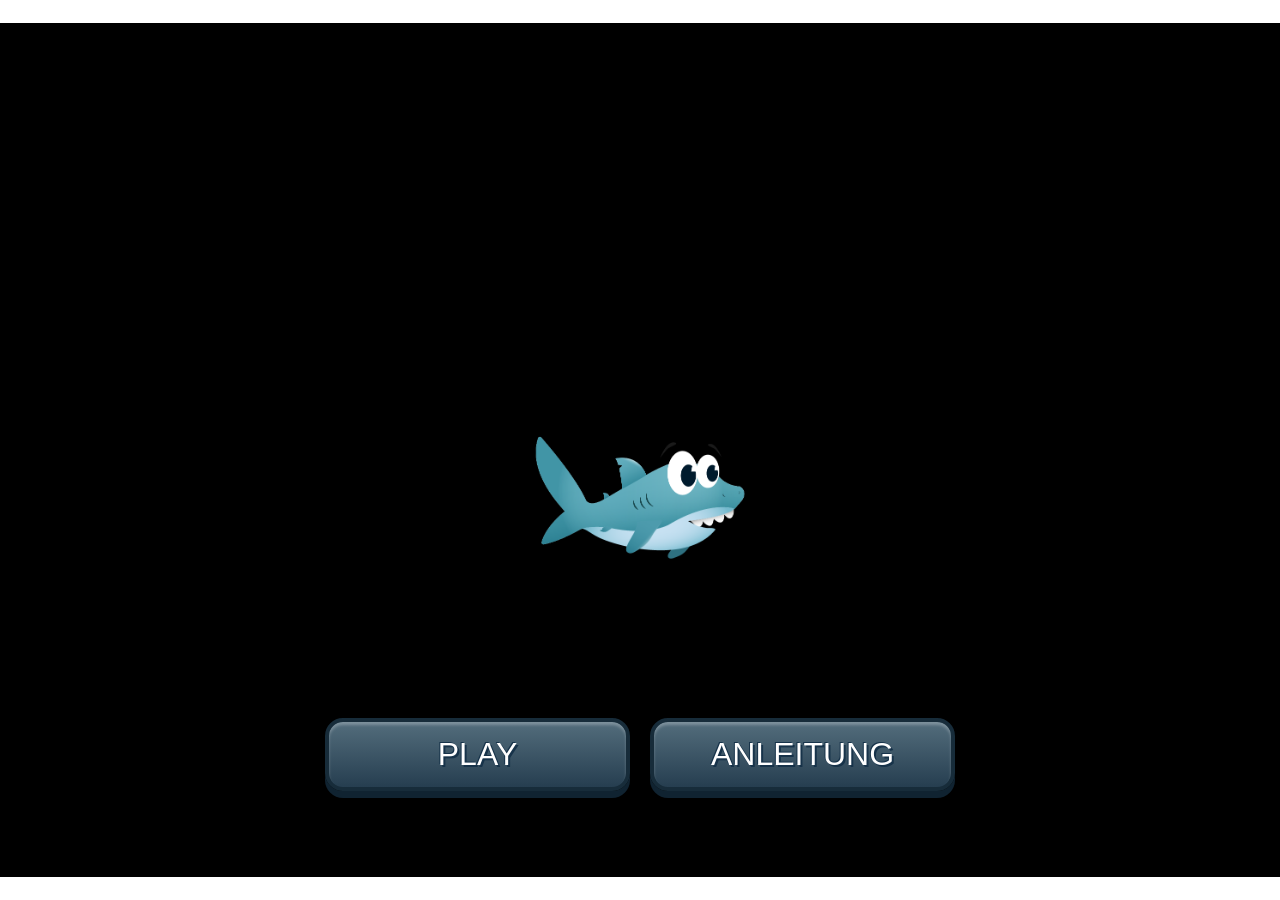
==== index.html @ 7dd6e6d8 "add mobile control buttons" ====
<!doctype html>
<html lang="en">
  <head>
    <meta charset="UTF-8" />
    <meta name="viewport" content="width=device-width, initial-scale=1.0" />
    <title>Sharkie</title>
    <link rel="icon" href="img/6.Favicon/sharkie.png" type="image/png" />
    <link rel="stylesheet" href="assets/fonts/fonts.css" />
    <link rel="stylesheet" href="style.css" />
    <script src="models/drawable-object.class.js"></script>
    <script src="models/moveable-object.class.js"></script>
    <script src="models/collectable.class.js"></script>
    <script src="models/coin.class.js"></script>
    <script src="models/poison.class.js"></script>
    <script src="models/status-bar.class.js"></script>
    <script src="models/character.class.js"></script>
    <script src="models/bar-coin.class.js"></script>
    <script src="models/bar-health.class.js"></script>
    <script src="models/bar-poison.class.js"></script>
    <script src="models/backgorund-object.class.js"></script>
    <script src="models/keyboard.class.js"></script>
    <script src="models/level.class.js"></script>
    <script src="models/throwable-object.class.js"></script>
    <script src="models/puffer-fish.class.js"></script>
    <script src="models/jelly-fish.class.js"></script>
    <script src="models/endboss.class.js"></script>
    <script src="models/bar-boss-health.class.js"></script>
    <script src="levels/level1.js"></script>
    <script src="models/world.class.js"></script>
    <script src="js/game.js"></script>
  </head>
  <body onload="init()">
    <div class="game-container">
      <div id="startScreen" class="start-screen">
        <img
          class="start-sharkie"
          src="img/1.Sharkie/1.IDLE/1.png"
          alt="sharkie"
        />
        <div class="start-buttons">
          <button class="menu-button" onclick="startGame()">PLAY</button>
          <button class="menu-button" onclick="showInstructions()">
            ANLEITUNG
          </button>
        </div>

        <div id="instructions" class="instructions d-none">
          <h2 class="instructions-title">SPIELANLEITUNG</h2>

          <div class="instruction-box controls-box">
            <h3>STEUERUNG</h3>
            <p>WASD / Pfeiltasten → Schwimmen</p>
            <p>E → Final Slap</p>
            <p>F → Blasenangriff</p>
          </div>

          <div class="instruction-box enemies-box">
            <h3>GEGNER</h3>
            <p>
              <img
                class="instruction-icon"
                src="img/2.Enemy/1.Puffer fish (3 color options)/1.Swim/1.swim1.png"
                alt="Kugelfisch"
              />Kugelfisch → Final Slap
            </p>
            <p>
              <img
                class="instruction-icon"
                src="img/2.Enemy/2 Jelly fish/Regular damage/Lila 1.png"
                alt="Qualle"
              />Qualle → Blasenangriff
            </p>
            <p>
              <img
                class="instruction-icon"
                src="img//2.Enemy/3 Final Enemy/2.floating/10.png"
                alt="Endboss"
              />
              Endboss → Blasenangriff
            </p>
          </div>

          <div class="instruction-box collect-box">
            <h3>SAMMELN</h3>
            <p>
              <img
                class="instruction-icon"
                src="img//4. Marcadores/1. Coins/1.png"
                alt="Münze"
              />
              Münzen einsammeln
            </p>
            <p>
              <img
                class="instruction-icon"
                src="img//4. Marcadores/Posión/Animada/1.png"
                alt="Giftflasche"
              />
              Gift für den Blasenangriff sammeln
            </p>
          </div>

          <button class="menu-button back-button" onclick="hideInstructions()">
            ZURÜCK
          </button>
        </div>
      </div>
      <div id="gameOverScreen" class="game-over-screen d-none">
        <h2 id="gameOverTitle">GAME OVER</h2>

        <div class="game-over-buttons">
          <button class="menu-button" onclick="restartGame()">NOCHMAL</button>
          <button class="menu-button" onclick="backToMenu()">MENÜ</button>
        </div>
      </div>

      <canvas id="canvas" width="720" height="480"></canvas>

      <div id="mobileControls" class="mobile-controls d-none">
        <div class="movement-controls">
          <button
            class="control-button up"
            onpointerdown="keyboard.UP = true"
            onpointerup="keyboard.UP = false"
            onpointerleave="keyboard.UP = false"
          >
            ▲
          </button>

          <button
            class="control-button left"
            onpointerdown="keyboard.LEFT = true"
            onpointerup="keyboard.LEFT = false"
            onpointerleave="keyboard.LEFT = false"
          >
            ◀
          </button>

          <button
            class="control-button down"
            onpointerdown="keyboard.DOWN = true"
            onpointerup="keyboard.DOWN = false"
            onpointerleave="keyboard.DOWN = false"
          >
            ▼
          </button>

          <button
            class="control-button right"
            onpointerdown="keyboard.RIGHT = true"
            onpointerup="keyboard.RIGHT = false"
            onpointerleave="keyboard.RIGHT = false"
          >
            ▶
          </button>
        </div>

        <div class="attack-controls">
          <button
            class="control-button attack-button"
            onpointerdown="keyboard.E = true"
            onpointerup="keyboard.E = false"
            onpointerleave="keyboard.E = false"
          >
            👊 
          </button>

          <button
            class="control-button attack-button"
            onpointerdown="keyboard.F = true"
            onpointerup="keyboard.F = false"
            onpointerleave="keyboard.F = false"
          >
            🫧
          </button>
        </div>
      </div>
    </div>
  </body>
</html>
---- assets/fonts/fonts.css ----
@font-face {
    font-family: 'Luckiest Guy';
    src: url('LuckiestGuy-Regular.ttf') format('truetype');
}
---- style.css ----
* {
  box-sizing: border-box;
}

html,
body {
  margin: 0;
  width: 100%;
  height: 100%;
  overflow: hidden;
}

body {
  display: flex;
  align-items: center;
  justify-content: center;

  font-family: "LuckiestGuy", sans-serif;

  background-image: url("./img/background/underwater-background.png");
  background-size: cover;
  background-position: center;
  background-repeat: no-repeat;
}

.game-container {
  width: min(100%, calc(100dvh * 1.5), 1440px);
  aspect-ratio: 3 / 2;

  position: relative;
  flex-shrink: 0;
}

canvas {
  width: 100%;
  height: 100%;
  display: block;
  background-color: black;
}

.start-screen {
  position: absolute;
  inset: 0;

  z-index: 10;

  background-image: url("./img/background/start-screen.png");
  background-size: 100% 100%;
  background-position: center;
  background-repeat: no-repeat;
}

.start-sharkie {
  position: absolute;

  top: 50%;
  left: 50%;

  transform: translate(-50%, -50%);

  width: 30%;
  max-width: 350px;
  height: auto;

  object-fit: contain;
}

.start-buttons {
  position: absolute;
  bottom: 10%;
  left: 50%;
  transform: translateX(-50%);

  display: flex;
  gap: 20px;

  z-index: 20;
}

.menu-button {
  font-family: "LuckiestGuy", sans-serif;
  font-size: clamp(18px, 2.5vw, 36px);
  color: white;

  padding: 14px 45px;
  width: clamp(220px, 35vw, 305px);

  background: linear-gradient(to bottom, #536d7c, #263e50);

  border: 4px solid #172c3a;
  border-radius: 18px;

  box-shadow:
    0 7px 0 #102331,
    0 10px 15px rgba(0, 0, 0, 0.4),
    inset 0 3px 3px rgba(255, 255, 255, 0.25);

  text-shadow:
    2px 2px 0 #17334a,
    -1px -1px 0 #17334a;

  cursor: pointer;

  transition:
    transform 0.15s ease,
    filter 0.15s ease;
}

.menu-button:hover {
  transform: scale(1.05);
  filter: brightness(1.15);
}

.menu-button:active {
  transform: translateY(5px);

  box-shadow:
    0 2px 0 #102331,
    0 5px 8px rgba(0, 0, 0, 0.4);
}

.d-none {
  display: none !important;
}

.instructions {
  position: absolute;
  inset: 0;

  width: 100%;
  height: 100%;
  box-sizing: border-box;

  background: rgba(5, 40, 65, 0.96);

  color: white;

  z-index: 30;
}

.instruction-box {
  position: absolute;
  width: clamp(220px, 35vw, 350px);
  height: clamp(118px, 12vw, 180px);

  padding: 15px 25px;

  text-align: center;

  background: rgba(0, 0, 0, 0.25);

  border-radius: 20px;
}

.instructions-title {
  position: absolute;
  top: 5%;
  left: 50%;
  transform: translateX(-50%);
  margin: 0;
  font-size: clamp(18px, 3.5vw, 48px);
}

.instruction-box h3 {
  margin: 0 0 6px;
  font-size: clamp(12px, 2vw, 28px);
}

.instruction-box p {
  margin: 4px 0;
  font-size: clamp(9px, 1.4vw, 19px);
}

.instruction-icon {
  width: clamp(14px, 2.2vw, 30px);
  height: clamp(14px, 2.2vw, 30px);
  object-fit: contain;
  vertical-align: middle;
  margin-right: clamp(3px, 0.5vw, 8px);
}

.controls-box {
  top: 20%;
  left: 8%;
}

.enemies-box {
  top: 20%;
  right: 8%;
}

.collect-box {
  bottom: 8%;
  left: 8%;
}

.back-button {
  position: absolute;

  bottom: 8%;
  right: 8%;
}

.game-over-screen {
  position: absolute;
  inset: 0;
  z-index: 40;

  display: flex;
  flex-direction: column;
  justify-content: center;
  align-items: center;

  background: rgba(5, 40, 65, 0.95);
  color: white;
}

.game-over-screen h2 {
  margin: 0 0 40px;
  font-size: clamp(32px, 6vw, 80px);

  text-shadow:
    3px 3px 0 #17334a,
    5px 5px 8px rgba(0, 0, 0, 0.5);
}

.game-over-buttons {
  display: flex;
  gap: 20px;
}

.mobile-controls {
  display: none;
  position: absolute;
  inset: 0;
  z-index: 20;
  pointer-events: none;
}

.movement-controls {
  position: absolute;
  left: 4%;
  bottom: 5%;

  width: 150px;
  height: 110px;
}

.control-button {
  width: 50px;
  height: 50px;

  position: absolute;

  border: 2px solid white;
  border-radius: 50%;

  background: rgba(5, 40, 65, 0.65);
  color: white;

  font-family: "LuckiestGuy", sans-serif;
  font-size: 22px;

  pointer-events: auto;
  touch-action: none;
  user-select: none;
}

.up {
  top: 0;
  left: 50px;
}

.left {
  top: 30px;
  left: 0;
}

.down {
  bottom: 0;
  left: 50px;
}

.right {
  top: 30px;
  right: 0;
}

.attack-controls {
  position: absolute;
  right: 4%;
  bottom: 7%;

  display: flex;
  gap: 15px;
}

.attack-controls .control-button {
  position: relative;
}

@media (pointer: coarse) {
  .mobile-controls {
    display: block;
  }
}

@media (max-width: 950px) and (orientation: landscape) {
  .game-container {
    width: 100%;
    height: 100dvh;
    aspect-ratio: auto;
  }

  canvas {
    width: 100%;
    height: 100%;
  }
}
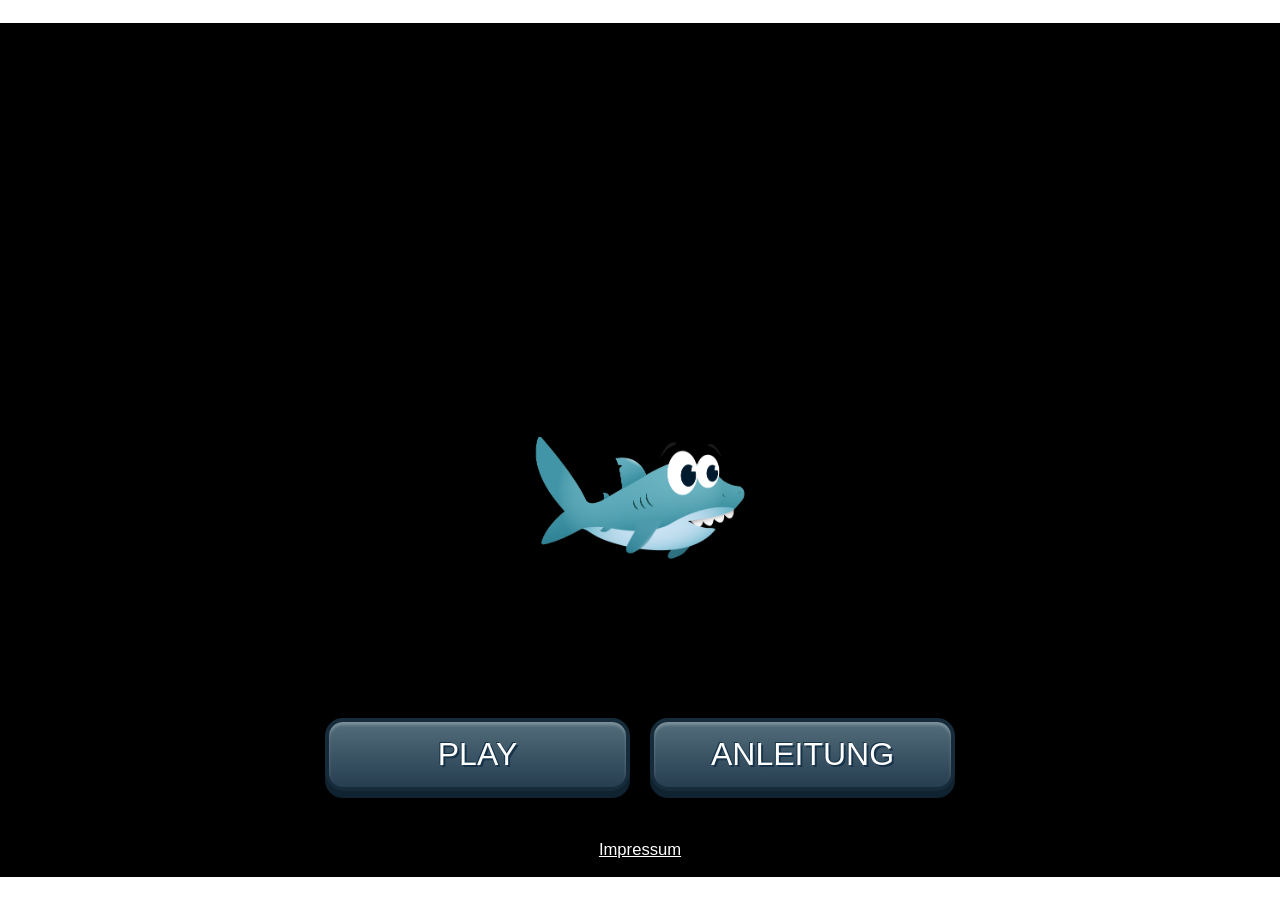
==== commit 9a0102a7: "add impressum site" ====
--- a/index.html
+++ b/index.html
@@ -1,5 +1,5 @@
 <!doctype html>
-<html lang="en">
+<html lang="de">
   <head>
     <meta charset="UTF-8" />
     <meta name="viewport" content="width=device-width, initial-scale=1.0" />
@@ -30,6 +30,12 @@
     <script src="js/game.js"></script>
   </head>
   <body onload="init()">
+    <div class="rotate-screen">
+      <div class="rotate-content">
+        <div class="rotate-icon">📱↻</div>
+        <p>Bitte drehe dein Gerät ins Querformat</p>
+      </div>
+    </div>
     <div class="game-container">
       <div id="startScreen" class="start-screen">
         <img
@@ -43,67 +49,7 @@
             ANLEITUNG
           </button>
         </div>
-
-        <div id="instructions" class="instructions d-none">
-          <h2 class="instructions-title">SPIELANLEITUNG</h2>
-
-          <div class="instruction-box controls-box">
-            <h3>STEUERUNG</h3>
-            <p>WASD / Pfeiltasten → Schwimmen</p>
-            <p>E → Final Slap</p>
-            <p>F → Blasenangriff</p>
-          </div>
-
-          <div class="instruction-box enemies-box">
-            <h3>GEGNER</h3>
-            <p>
-              <img
-                class="instruction-icon"
-                src="img/2.Enemy/1.Puffer fish (3 color options)/1.Swim/1.swim1.png"
-                alt="Kugelfisch"
-              />Kugelfisch → Final Slap
-            </p>
-            <p>
-              <img
-                class="instruction-icon"
-                src="img/2.Enemy/2 Jelly fish/Regular damage/Lila 1.png"
-                alt="Qualle"
-              />Qualle → Blasenangriff
-            </p>
-            <p>
-              <img
-                class="instruction-icon"
-                src="img//2.Enemy/3 Final Enemy/2.floating/10.png"
-                alt="Endboss"
-              />
-              Endboss → Blasenangriff
-            </p>
-          </div>
-
-          <div class="instruction-box collect-box">
-            <h3>SAMMELN</h3>
-            <p>
-              <img
-                class="instruction-icon"
-                src="img//4. Marcadores/1. Coins/1.png"
-                alt="Münze"
-              />
-              Münzen einsammeln
-            </p>
-            <p>
-              <img
-                class="instruction-icon"
-                src="img//4. Marcadores/Posión/Animada/1.png"
-                alt="Giftflasche"
-              />
-              Gift für den Blasenangriff sammeln
-            </p>
-          </div>
-
-          <button class="menu-button back-button" onclick="hideInstructions()">
-            ZURÜCK
-          </button>
-        </div>
+        <a class="legal-link" href="impressum.html">Impressum</a>
       </div>
       <div id="gameOverScreen" class="game-over-screen d-none">
         <h2 id="gameOverTitle">GAME OVER</h2>
@@ -113,13 +59,92 @@
           <button class="menu-button" onclick="backToMenu()">MENÜ</button>
         </div>
       </div>
+      <div id="instructions" class="instructions d-none">
+        <h2 class="instructions-title">SPIELANLEITUNG</h2>
+
+        <div class="instruction-box controls-box">
+          <h3>STEUERUNG</h3>
+          <p>WASD / Pfeiltasten → Schwimmen</p>
+          <p>E → Final Slap</p>
+          <p>F → Blasenangriff</p>
+        </div>
+
+        <div class="instruction-box enemies-box">
+          <h3>GEGNER</h3>
+          <p>
+            <img
+              class="instruction-icon"
+              src="img/2.Enemy/1.Puffer fish (3 color options)/1.Swim/1.swim1.png"
+              alt="Kugelfisch"
+            />Kugelfisch → Final Slap
+          </p>
+          <p>
+            <img
+              class="instruction-icon"
+              src="img/2.Enemy/2 Jelly fish/Regular damage/Lila 1.png"
+              alt="Qualle"
+            />Qualle → Blasenangriff
+          </p>
+          <p>
+            <img
+              class="instruction-icon"
+              src="img/2.Enemy/3 Final Enemy/2.floating/10.png"
+              alt="Endboss"
+            />
+            Endboss → Blasenangriff
+          </p>
+        </div>
+
+        <div class="instruction-box collect-box">
+          <h3>SAMMELN</h3>
+          <p>
+            <img
+              class="instruction-icon"
+              src="img/4. Marcadores/1. Coins/1.png"
+              alt="Münze"
+            />
+            Münzen einsammeln
+          </p>
+          <p>
+            <img
+              class="instruction-icon"
+              src="img/4. Marcadores/Posión/Animada/1.png"
+              alt="Giftflasche"
+            />
+            Gift für den Blasenangriff sammeln
+          </p>
+        </div>
+
+        <button class="menu-button back-button" onclick="hideInstructions()">
+          ZURÜCK
+        </button>
+      </div>
 
       <canvas id="canvas" width="720" height="480"></canvas>
+
+      <div id="gameMenuButtons" class="game-menu-buttons d-none">
+        <button
+          class="game-icon-button"
+          onclick="showInstructions()"
+          aria-label="Spielanleitung öffnen"
+        >
+          ?
+        </button>
+        <button
+          id="soundButton"
+          class="game-icon-button"
+          onclick="toggleSound()"
+          aria-label="Ton ein- oder ausschalten"
+        >
+          🔊
+        </button>
+      </div>
 
       <div id="mobileControls" class="mobile-controls d-none">
         <div class="movement-controls">
           <button
             class="control-button up"
+            aria-label="Nach oben schwimmen"
             onpointerdown="keyboard.UP = true"
             onpointerup="keyboard.UP = false"
             onpointerleave="keyboard.UP = false"
@@ -129,6 +154,7 @@
 
           <button
             class="control-button left"
+            aria-label="Nach links schwimmen"
             onpointerdown="keyboard.LEFT = true"
             onpointerup="keyboard.LEFT = false"
             onpointerleave="keyboard.LEFT = false"
@@ -138,6 +164,7 @@
 
           <button
             class="control-button down"
+            aria-label="Nach unten schwimmen"
             onpointerdown="keyboard.DOWN = true"
             onpointerup="keyboard.DOWN = false"
             onpointerleave="keyboard.DOWN = false"
@@ -147,6 +174,7 @@
 
           <button
             class="control-button right"
+            aria-label="Nach rechts schwimmen"
             onpointerdown="keyboard.RIGHT = true"
             onpointerup="keyboard.RIGHT = false"
             onpointerleave="keyboard.RIGHT = false"
@@ -158,15 +186,17 @@
         <div class="attack-controls">
           <button
             class="control-button attack-button"
+            aria-label="Final Slap ausführen"
             onpointerdown="keyboard.E = true"
             onpointerup="keyboard.E = false"
             onpointerleave="keyboard.E = false"
           >
-            👊 
+            👊
           </button>
 
           <button
             class="control-button attack-button"
+            aria-label="Blasenangriff ausführen"
             onpointerdown="keyboard.F = true"
             onpointerup="keyboard.F = false"
             onpointerleave="keyboard.F = false"
--- a/style.css
+++ b/style.css
@@ -78,7 +78,6 @@
 }
 
 .menu-button {
-  font-family: "LuckiestGuy", sans-serif;
   font-size: clamp(18px, 2.5vw, 36px);
   color: white;
 
@@ -132,7 +131,6 @@
   box-sizing: border-box;
 
   background: rgba(5, 40, 65, 0.96);
-
   color: white;
 
   z-index: 30;
@@ -157,6 +155,7 @@
   top: 5%;
   left: 50%;
   transform: translateX(-50%);
+
   margin: 0;
   font-size: clamp(18px, 3.5vw, 48px);
 }
@@ -174,8 +173,10 @@
 .instruction-icon {
   width: clamp(14px, 2.2vw, 30px);
   height: clamp(14px, 2.2vw, 30px);
+
   object-fit: contain;
   vertical-align: middle;
+
   margin-right: clamp(3px, 0.5vw, 8px);
 }
 
@@ -196,7 +197,6 @@
 
 .back-button {
   position: absolute;
-
   bottom: 8%;
   right: 8%;
 }
@@ -231,9 +231,11 @@
 
 .mobile-controls {
   display: none;
+
   position: absolute;
   inset: 0;
   z-index: 20;
+
   pointer-events: none;
 }
 
@@ -258,12 +260,17 @@
   background: rgba(5, 40, 65, 0.65);
   color: white;
 
-  font-family: "LuckiestGuy", sans-serif;
   font-size: 22px;
 
+  cursor: pointer;
   pointer-events: auto;
   touch-action: none;
   user-select: none;
+  -webkit-user-select: none;
+}
+
+.control-button:active {
+  transform: scale(0.92);
 }
 
 .up {
@@ -299,13 +306,160 @@
   position: relative;
 }
 
-@media (pointer: coarse) {
+.rotate-screen {
+  display: none;
+}
+
+.game-menu-buttons {
+  position: absolute;
+  top: 15px;
+  right: 15px;
+  z-index: 25;
+
+  display: flex;
+  gap: 10px;
+}
+
+.game-icon-button {
+  width: 45px;
+  height: 45px;
+
+  border: 2px solid white;
+  border-radius: 50%;
+
+  background: rgba(5, 40, 65, 0.65);
+  color: white;
+
+  font-size: 22px;
+
+  cursor: pointer;
+  touch-action: manipulation;
+  user-select: none;
+  -webkit-user-select: none;
+}
+
+.game-icon-button:hover {
+  transform: scale(1.08);
+}
+
+.menu-button:focus-visible,
+.control-button:focus-visible,
+.game-icon-button:focus-visible {
+  outline: 3px solid white;
+  outline-offset: 3px;
+}
+
+.legal-link {
+  position: absolute;
+  bottom: 2%;
+  left: 50%;
+  transform: translateX(-50%);
+
+  color: white;
+  font-size: clamp(12px, 1.3vw, 18px);
+  text-decoration: underline;
+
+  cursor: pointer;
+  z-index: 25;
+}
+
+.legal-link:hover {
+  opacity: 0.8;
+}
+
+.legal-page {
+  min-height: 100%;
+  overflow-y: auto;
+
+  display: flex;
+  justify-content: center;
+  align-items: flex-start;
+
+  background-image: url("./img/background/underwater-background.png");
+  background-size: cover;
+  background-position: center;
+}
+
+.legal-content {
+  width: min(90%, 800px);
+  margin: 50px auto;
+  padding: 40px;
+
+  background: rgba(5, 40, 65, 0.95);
+  color: white;
+
+  border-radius: 20px;
+}
+
+.legal-content h1 {
+  text-align: center;
+  font-size: clamp(32px, 5vw, 60px);
+}
+
+.legal-content h2 {
+  margin-top: 30px;
+}
+
+.legal-content p {
+  line-height: 1.6;
+}
+
+.legal-back-button {
+  display: inline-block;
+  margin-top: 30px;
+  padding: 12px 25px;
+
+  color: white;
+  text-decoration: none;
+
+  background: linear-gradient(to bottom, #536d7c, #263e50);
+  border: 3px solid #172c3a;
+  border-radius: 12px;
+}
+
+.legal-back-button:hover {
+  filter: brightness(1.15);
+}
+
+@media (pointer: coarse) and (orientation: portrait) {
+  .game-container {
+    display: none;
+  }
+
+  .rotate-screen {
+    position: fixed;
+    inset: 0;
+    z-index: 9999;
+
+    display: flex;
+    justify-content: center;
+    align-items: center;
+
+    background: #052841;
+    color: white;
+    text-align: center;
+  }
+
+  .rotate-content {
+    padding: 30px;
+  }
+
+  .rotate-icon {
+    font-size: 70px;
+    margin-bottom: 20px;
+  }
+
+  .rotate-content p {
+    margin: 0;
+    font-size: clamp(20px, 6vw, 36px);
+  }
+}
+
+@media (max-width: 950px) and (orientation: landscape) {
   .mobile-controls {
     display: block;
   }
-}
-
-@media (max-width: 950px) and (orientation: landscape) {
+
   .game-container {
     width: 100%;
     height: 100dvh;
